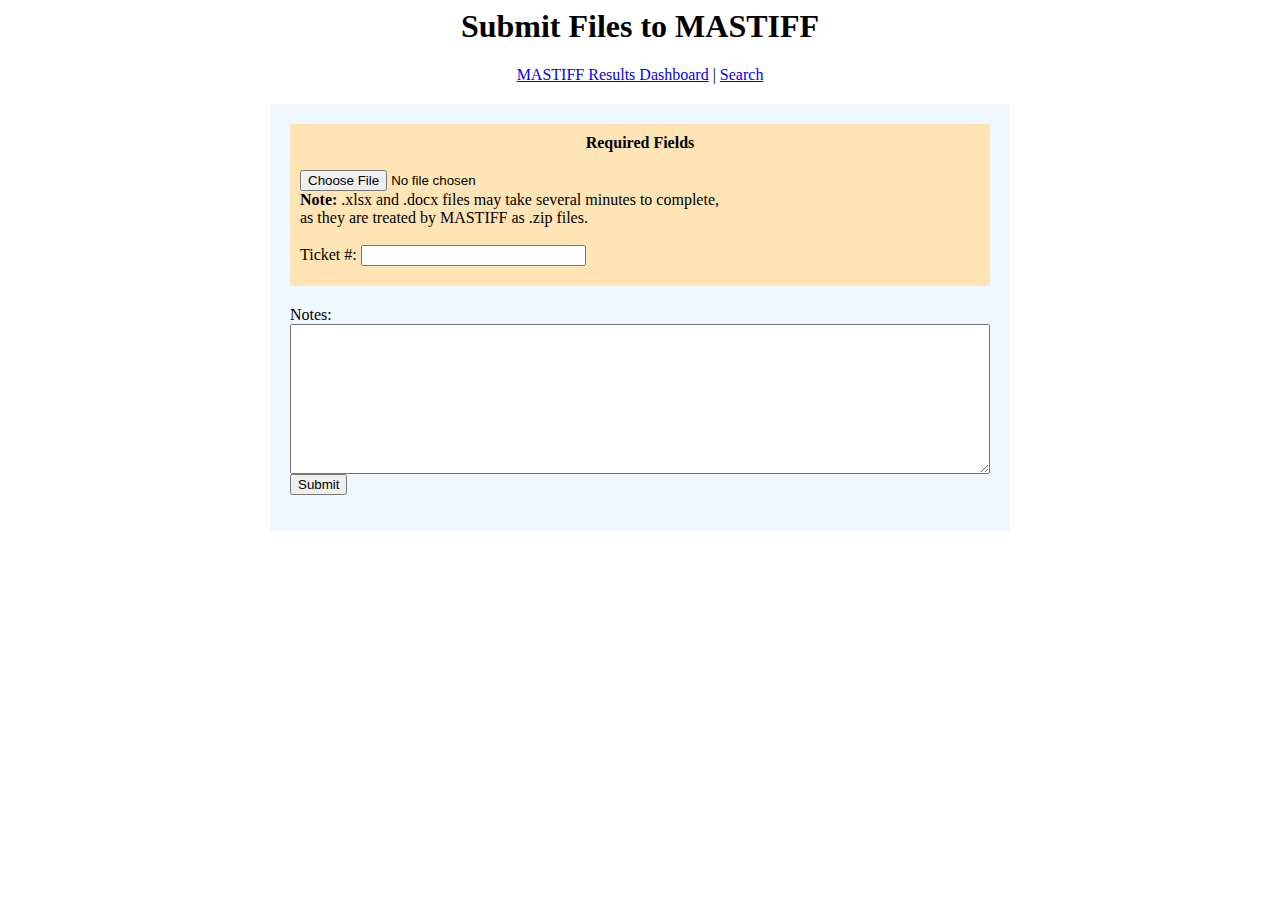
==== upload2.html @ d519c457 "Initial Commit" ====
<html>


<div id="header">
	<header>
	<title>Submit Files to MASTIFF</title>
	<LINK href="./css/upload2.css" rel="stylesheet" type="text/css">
	<h1>Submit Files to MASTIFF</h1>
	<a href="./mastiffResults.php">MASTIFF Results Dashboard</a> | <a href="./search.php">Search</a>
	</header>
</div>


<body>
	
<div id="container">
	
	<div id="forms">
	
		<div id="mastiff">
			
			
		
			<form action="accept-file.php" method="post" enctype="multipart/form-data">

				<div id="required">
					<div id="reqHead">
						Required Fields
					</div>
					<br/>
					<input type="file" name="malware" size="25" required />
					<br/>
					<b>Note:</b> .xlsx and .docx files may take several minutes to complete,<br/>
					as they are treated by MASTIFF as .zip files.
					<br/>
					<br/>
					Ticket #: 
					<input id="ticket" type="text" name="ticket" pattern="\d{1,12}" size="25" required />
					<br/>
				</div>
				Notes:
				<br/>
				<textarea name="notes" cols="25" rows="5" style="width:700px; height:150px;"></textarea>
				<br/>
				<input type="submit" name="submit" value="Submit" />

			</form>
		
		</div>
	
	</div>
	
</div>

</body>

</html>
---- css/upload2.css ----
#header{
	text-align:center;
}

#mastiff{
	width:700px;
	margin-left: auto;
	margin-right: auto;
	background-color:aliceblue;
	padding:20px;
	margin-top:20px;
}

#ticket{
	margin-bottom:10px;
}

#required{
	width:680px;
	padding: 10px;
	background-color: moccasin;
	margin-bottom:20px;
}

#reqHead{
	text-align:center;
	font-weight:bold;
}
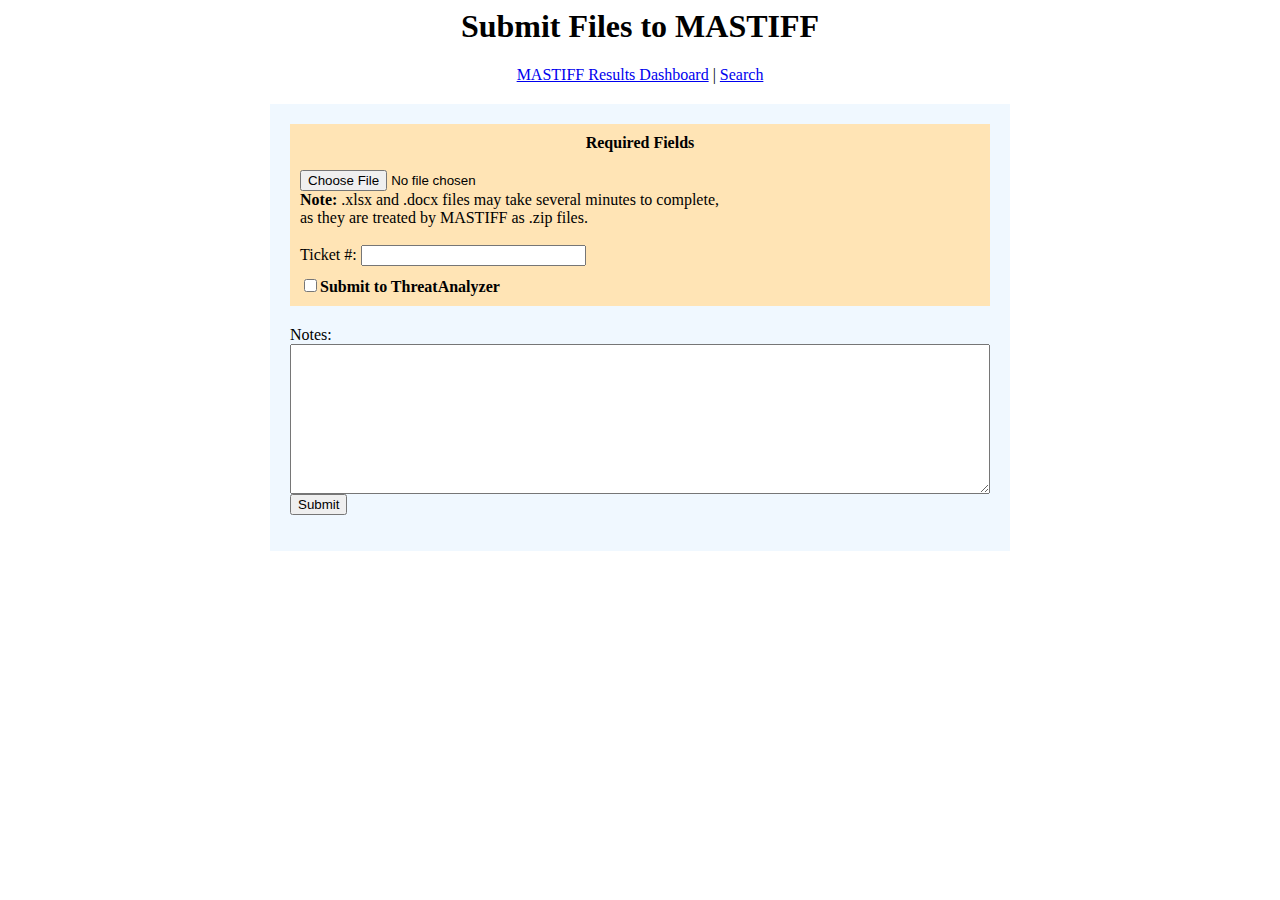
==== commit 86b334d8: "Update upload2.html" ====
--- a/upload2.html
+++ b/upload2.html
@@ -37,6 +37,8 @@
 					Ticket #: 
 					<input id="ticket" type="text" name="ticket" pattern="\d{1,12}" size="25" required />
 					<br/>
+					<input id="taSubChk" type="checkbox" name="taSubChk" value="true" /><b>Submit to ThreatAnalyzer</b>
+					<br/>
 				</div>
 				Notes:
 				<br/>
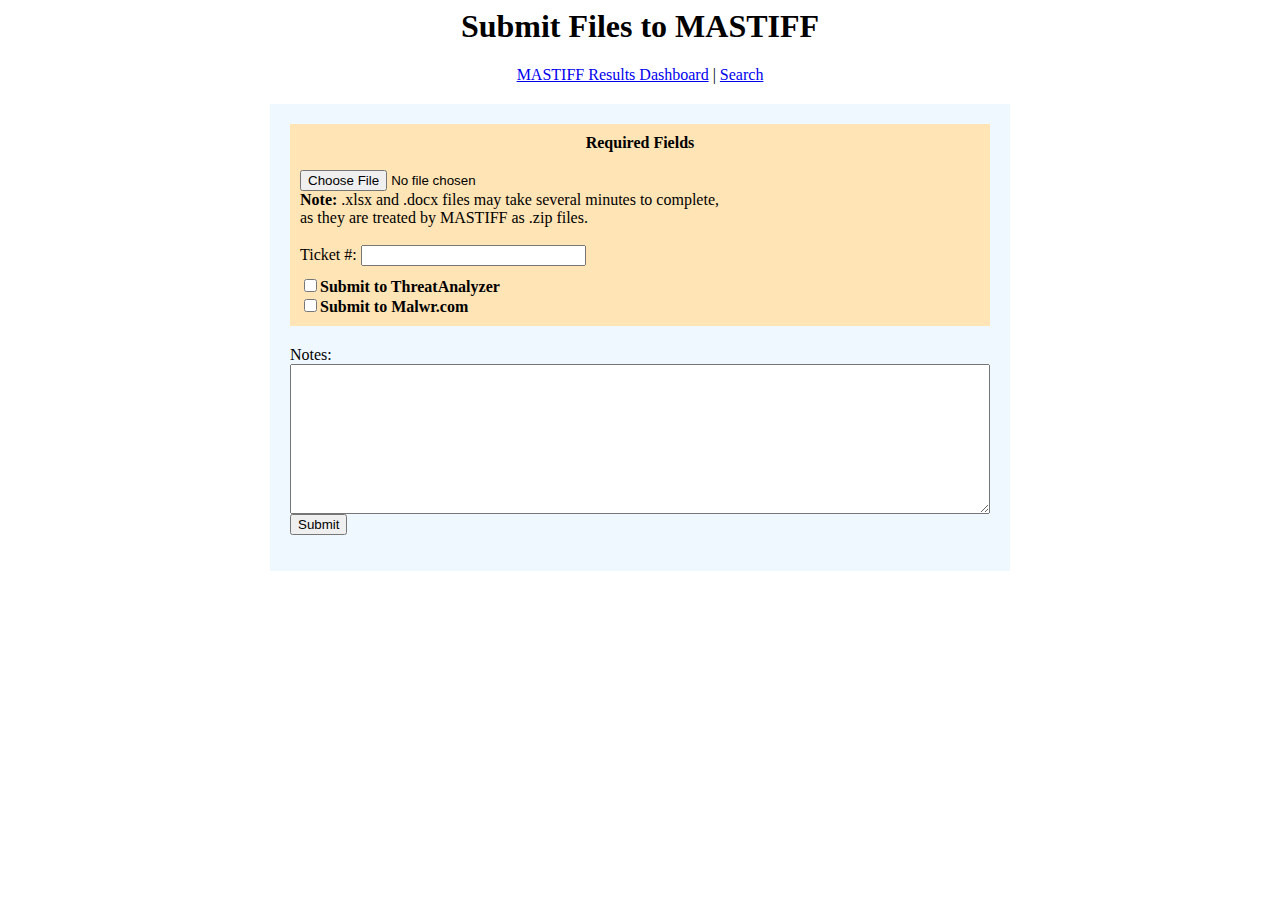
==== commit b5731e8a: "Update upload2.html" ====
--- a/upload2.html
+++ b/upload2.html
@@ -39,6 +39,8 @@
 					<br/>
 					<input id="taSubChk" type="checkbox" name="taSubChk" value="true" /><b>Submit to ThreatAnalyzer</b>
 					<br/>
+					<input id="malwrSubChk" type="checkbox" name="malwrSubChk" value="true" /><b>Submit to Malwr.com</b>
+					<br/>
 				</div>
 				Notes:
 				<br/>
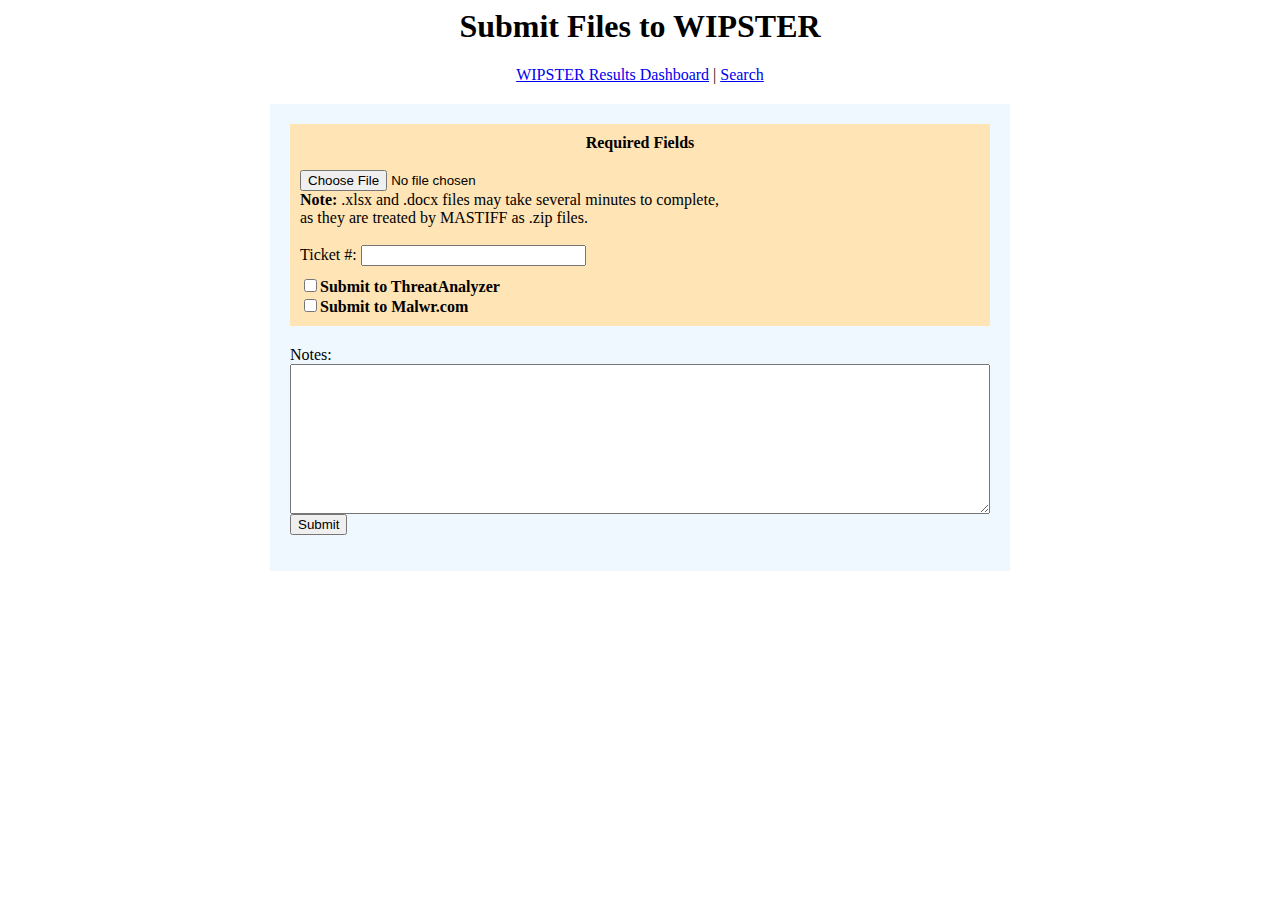
==== commit e030f43a: "Fix ThreatAnalyzer and Add CRITs Support" ====
--- a/upload2.html
+++ b/upload2.html
@@ -1,17 +1,20 @@
 <html>
 
 
-<div id="header">
-	<header>
+
+	<head>
 	<title>Submit Files to MASTIFF</title>
 	<LINK href="./css/upload2.css" rel="stylesheet" type="text/css">
-	<h1>Submit Files to MASTIFF</h1>
-	<a href="./mastiffResults.php">MASTIFF Results Dashboard</a> | <a href="./search.php">Search</a>
-	</header>
-</div>
+	</head>
+
 
 
 <body>
+
+<div id="header">
+	<h1>Submit Files to WIPSTER</h1>
+	<a href="./mastiffResults.php">WIPSTER Results Dashboard</a> | <a href="./search.php">Search</a>
+</div>
 	
 <div id="container">
 	
@@ -22,7 +25,6 @@
 			
 		
 			<form action="accept-file.php" method="post" enctype="multipart/form-data">
-
 				<div id="required">
 					<div id="reqHead">
 						Required Fields
@@ -35,7 +37,9 @@
 					<br/>
 					<br/>
 					Ticket #: 
-					<input id="ticket" type="text" name="ticket" pattern="\d{1,12}" size="25" required />
+					<input id="ticket" type="text" name="ticket" size="25" required />
+					<!-- Uncomment below line & remove line above to force pattern matching -->
+					<!--<input id="ticket" type="text" name="ticket" pattern="\d{1,12}" size="25" required />-->
 					<br/>
 					<input id="taSubChk" type="checkbox" name="taSubChk" value="true" /><b>Submit to ThreatAnalyzer</b>
 					<br/>
